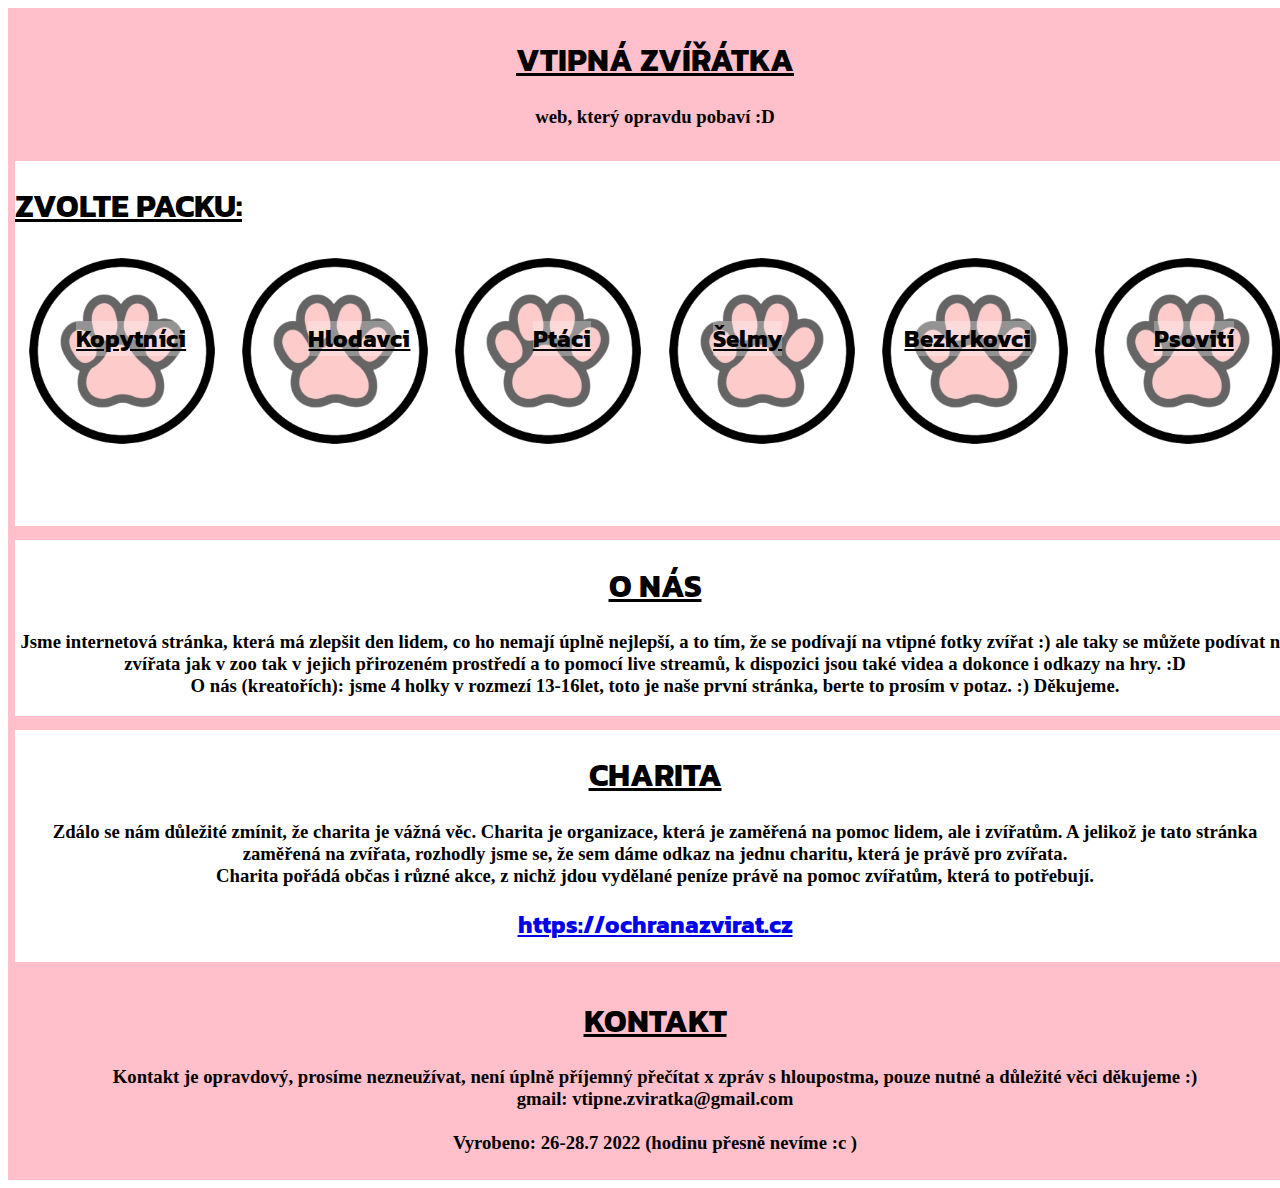
==== index.html @ 6c013be2 "ggg" ====
<!DOCTYPE html>
<html>
<title>Vtipná zvířátka :)</title>

<head>
    <link rel="preconnect" href="https://fonts.googleapis.com">
    <link rel="preconnect" href="https://fonts.gstatic.com" crossorigin>
    <link href="https://fonts.googleapis.com/css2?family=Kanit:wght@300&display=swap" rel="stylesheet">
    <link rel="stylesheet" href="sty_stranky.css">
</head>

<body>
    <div class="zvir">
        <strong>
            <h1 class="hello">VTIPNÁ ZVÍŘÁTKA</h1>
        </strong>
        <p class="under">
        <h3 class="under"> web, který opravdu pobaví :D</h3>
        <link rel="preconnect" href="https://fonts.googleapis.com">
        </p>
    </div>

    <div class="packy">
        <div class="volba">
            <strong>
                <h1> ZVOLTE PACKU:</h1>
            </strong>
        </div>


        <div class="paws">
            <a class="Fg" href="kopytnici/kopitnici.html">
                <img class="imgss" src="ppink_paw-removebg-preview.png" alt="kopytnici">
            </a>
            <a class="Fg" href="hlodavci/hlodavci.html">
                <img class="ooo" src="ppink_paw-removebg-preview.png" alt="Hlodavci">
            </a>
            <a class="Fg" href="ptaci/ptaci.html">
                <img class="ddd" src="ppink_paw-removebg-preview.png" alt="ptaci">

            </a>
            <a class="Fg" href="selmy/selmy.html">
                <img class="abcds" src="ppink_paw-removebg-preview.png" alt="selmy">

            </a>
            <a class="Fg" href="bezkrkovci/bezkrkovci.html">
                <img class="uer" src="ppink_paw-removebg-preview.png" alt="bezkrkovci">


            </a>



            <a class="Fg" href="psoviti/psoviti.html">
                <img class="jjj" src="ppink_paw-removebg-preview.png" alt="psoviti">

            </a>
        </div>
        <div class="paws paws-text">
            <h2> Kopytníci </h2>
            <h2> Hlodavci</h2>
            <h2> Ptáci </h2>
            <h2> Šelmy </h2>
            <h2> Bezkrkovci </h2>
            <h2> Psovití </h2>
    </div>








        </div>

    </div>
    <div class="onas">

        <strong>
            <h1 class="about">O NÁS </h1>
        </strong>
        <div class="ahoj">
            <p>
            <h3 class="who">Jsme internetová stránka, která má zlepšit den lidem, co ho nemají úplně nejlepší, a to tím,
                že se
                podívají na vtipné
                fotky zvířat :) ale taky se můžete podívat na zvířata jak v zoo tak v jejich přirozeném prostředí a to
                pomocí live streamů, k
                dispozici jsou také videa a dokonce i odkazy na hry. :D<br>
                O nás (kreatořích): jsme 4 holky v rozmezí 13-16let, toto je naše první stránka, berte to prosím v
                potaz.
                :) Děkujeme.
            </h3>
            <link rel="preconnect" href="https://fonts.googleapis.com">
            </p>
        </div>
        <link rel="stylesheet" href="sty_stranky.css">
    </div>
    <div class="charita">

        <strong>
            <h1 class="cau">CHARITA </h1>
        </strong>

        <p>
        <h3 class="charity"> Zdálo se nám důležité zmínit, že charita je vážná věc. Charita je organizace, která je
            zaměřená na
            pomoc
            lidem, ale i zvířatům. A jelikož je tato stránka zaměřená na zvířata, rozhodly jsme se, že sem dáme
            odkaz na jednu charitu, která je právě pro zvířata. <br>
            Charita pořádá občas i různé akce, z nichž jdou vydělané peníze právě na pomoc zvířatům, která to potřebují.

        </h3>
        <h2 class="odkaz"> <a href="https://ochranazvirat.cz">https://ochranazvirat.cz </a> </h2>

        <link rel="preconnect" href="https://fonts.googleapis.com">
        </p>
    </div>
</body>

</html>
<html>
<div class="Kontakt">

    <strong>
        <h1 class="cauu">KONTAKT</h1>
        <p>
        <h3 class="Konktat"> Kontakt je opravdový, prosíme nezneužívat, není úplně příjemný přečítat x zpráv s
            hloupostma, pouze
            nutné a důležité věci děkujeme :) <br>
            gmail: vtipne.zviratka@gmail.com <br> <br>
            Vyrobeno: 26-28.7 2022 (hodinu přesně nevíme :c )

        </h3>
        </p>
    </strong>
    </head>
</div>

</html>
---- sty_stranky.css ----
html {
    width: 100vw;
}

body {
    background-color: white;
    font-family: 'Kanit', sans-serif;
}



.zvir {

    font-family: 'Kanit', sans-serif;
    text-align: center;
    border: solid 5px pink;
    width: 100vw;
    background-color: pink;



    text-align: center;
}

h3 {
    font-family: 'Dancing Script';
}

.charita {
    text-align: center;


}

.onas {
    text-align: center;
}


.under {
    font-family: 'Square Peg', cursive;

}



.zvir {
    text-align: center;
    border: solid 7px pink;
    width: 100vW;


    text-align: center;
}

.charita {
    font-family: 'Kanit', sans-serif;
    text-align: center;
    border: solid 7px pink;
    width: 100vw;
}

.imgss:hover {
    transform: scale(1.1);
}

.ooo:hover {
    transform: scale(1.1);
}

.jjj:hover {
    transform: scale(1.1);

}

.ddd:hover {
    transform: scale(1.1);
}

.abc:hover {
    transform: scale(1.1);
}

.abcds:hover {
    transform: scale(1.1);
}

.uer:hover {
    transform: scale(1.1);
}

.ahoj {
    font-family: 'Square Peg', cursive;
}

.paws {
    display: flex;
    width: 100%;
    justify-content: space-around;
}

.paws-text {
    margin-top: -150px;
    margin-bottom: 150px;
    text-align: center;
}

.paws-text h2 {
    z-index: 999;
    text-decoration: underline;
    font-weight: bold;
    background-color: rgba(255, 255, 255, 0.3);
    size: 35px;
}

.paws a {
    height: 200px;
    width: 200px;
    flex-shrink: 1;
}

.paws a img {
    height: 100%;
    width: 100%;
    flex-shrink: 1;
}

.charity {
    font-family: 'Square Peg', cursive;



}

.who {
    font-family: 'Square Peg', cursive;

}

.onas {
    text-align: center;
    border: solid 7px pink;
    width: 100vw;

}

.sipka:hover {
    transform: scale(1.1);

}

.cau {
    text-decoration: underline;
}

.volba {
    text-decoration: underline;
}

.about {
    text-decoration: underline;
}

.hello {
    text-decoration: underline;
}


.gh {
    text-align: center;
}


.odkaz {
    text-align: center;

}

.packy {
    border: solid 7px pink;
    width: 100vw;

}


.cauu {
    text-align: center;
    text-decoration: underline;
}

.Kontakt {
    border: solid 7px pink;
    width: 100vw;
    background-color: pink;
    text-align: center;

}

.Konktat {
    font-family: 'Square Peg', cursive;
    text-align: center;
}
---- sty_stranky.css ----
html {
    width: 100vw;
}

body {
    background-color: white;
    font-family: 'Kanit', sans-serif;
}



.zvir {

    font-family: 'Kanit', sans-serif;
    text-align: center;
    border: solid 5px pink;
    width: 100vw;
    background-color: pink;



    text-align: center;
}

h3 {
    font-family: 'Dancing Script';
}

.charita {
    text-align: center;


}

.onas {
    text-align: center;
}


.under {
    font-family: 'Square Peg', cursive;

}



.zvir {
    text-align: center;
    border: solid 7px pink;
    width: 100vW;


    text-align: center;
}

.charita {
    font-family: 'Kanit', sans-serif;
    text-align: center;
    border: solid 7px pink;
    width: 100vw;
}

.imgss:hover {
    transform: scale(1.1);
}

.ooo:hover {
    transform: scale(1.1);
}

.jjj:hover {
    transform: scale(1.1);

}

.ddd:hover {
    transform: scale(1.1);
}

.abc:hover {
    transform: scale(1.1);
}

.abcds:hover {
    transform: scale(1.1);
}

.uer:hover {
    transform: scale(1.1);
}

.ahoj {
    font-family: 'Square Peg', cursive;
}

.paws {
    display: flex;
    width: 100%;
    justify-content: space-around;
}

.paws-text {
    margin-top: -150px;
    margin-bottom: 150px;
    text-align: center;
}

.paws-text h2 {
    z-index: 999;
    text-decoration: underline;
    font-weight: bold;
    background-color: rgba(255, 255, 255, 0.3);
    size: 35px;
}

.paws a {
    height: 200px;
    width: 200px;
    flex-shrink: 1;
}

.paws a img {
    height: 100%;
    width: 100%;
    flex-shrink: 1;
}

.charity {
    font-family: 'Square Peg', cursive;



}

.who {
    font-family: 'Square Peg', cursive;

}

.onas {
    text-align: center;
    border: solid 7px pink;
    width: 100vw;

}

.sipka:hover {
    transform: scale(1.1);

}

.cau {
    text-decoration: underline;
}

.volba {
    text-decoration: underline;
}

.about {
    text-decoration: underline;
}

.hello {
    text-decoration: underline;
}


.gh {
    text-align: center;
}


.odkaz {
    text-align: center;

}

.packy {
    border: solid 7px pink;
    width: 100vw;

}


.cauu {
    text-align: center;
    text-decoration: underline;
}

.Kontakt {
    border: solid 7px pink;
    width: 100vw;
    background-color: pink;
    text-align: center;

}

.Konktat {
    font-family: 'Square Peg', cursive;
    text-align: center;
}
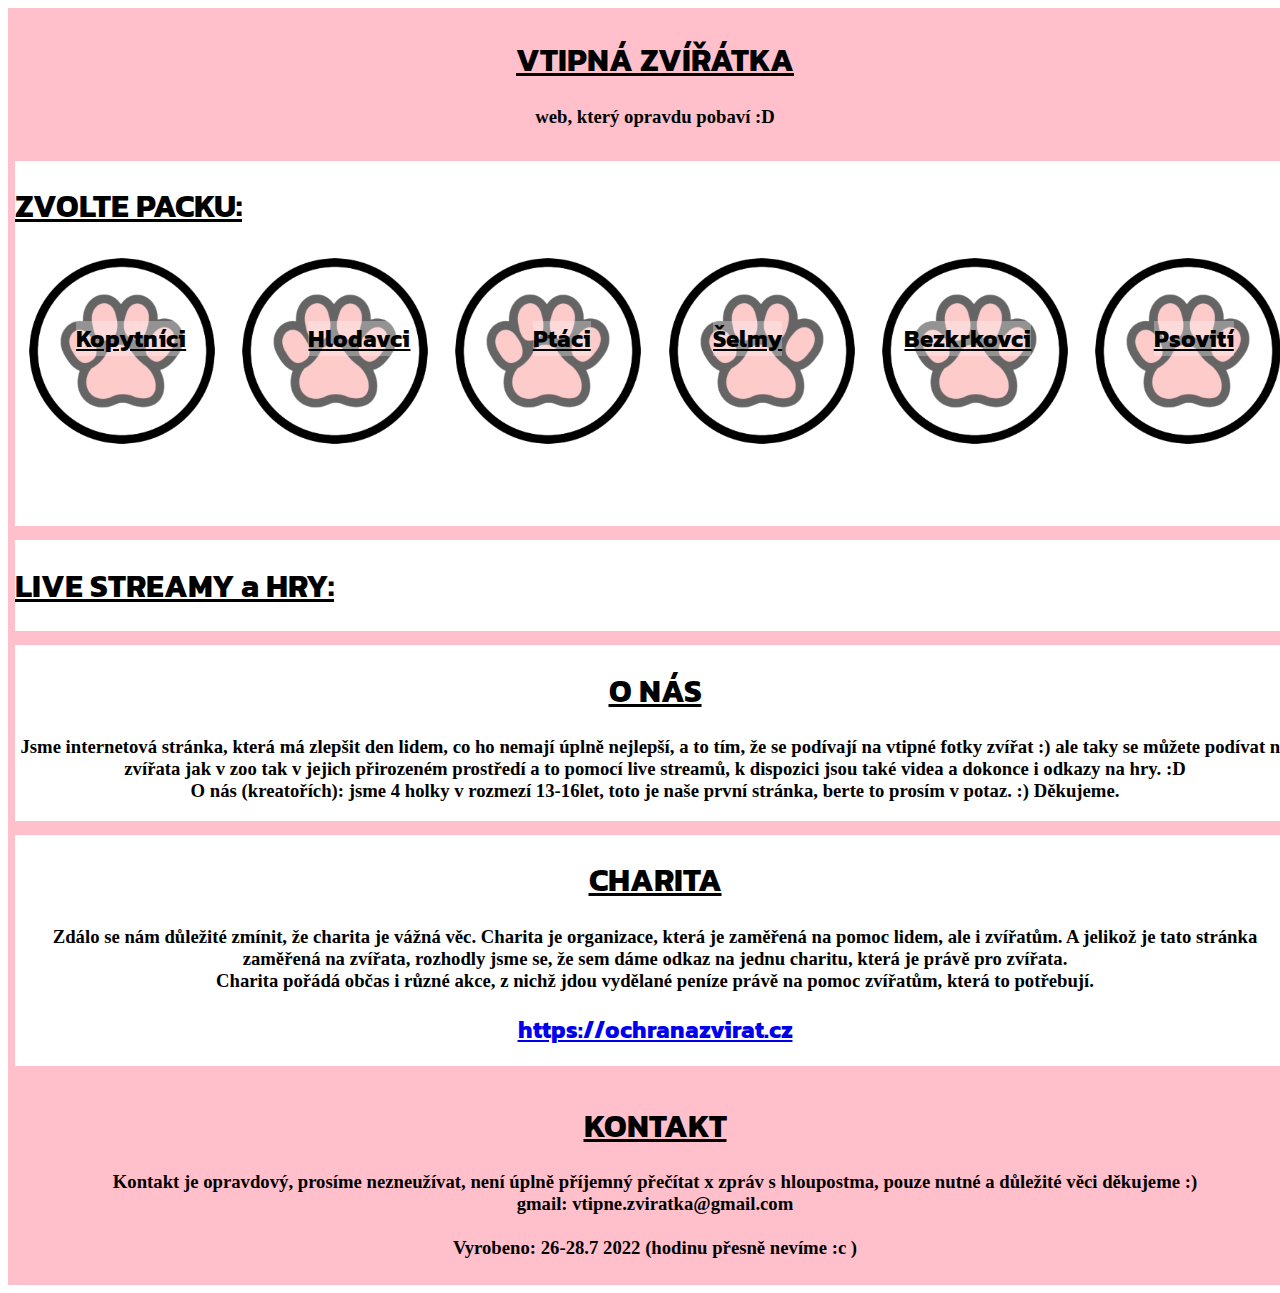
==== commit 3f5caaf1: "ggg" ====
--- a/index.html
+++ b/index.html
@@ -65,14 +65,25 @@
             <h2> Psovití </h2>
     </div>
 
+ </div>
+
+    <div class="gamesstr">
+
+        <div class="packy">
+            <div class="nazdar">
+                <strong>
+                    <h1>LIVE STREAMY a HRY:</h1>
+                </strong>
+            </div>
 
 
 
 
 
+    </div>
 
 
-        </div>
+
 
     </div>
     <div class="onas">
--- a/sty_stranky.css
+++ b/sty_stranky.css
@@ -199,4 +199,9 @@
 .Konktat {
     font-family: 'Square Peg', cursive;
     text-align: center;
+}
+
+.nazdar {
+    font-family: 'Kanit', sans-serif;
+    text-decoration: underline;
 }--- a/sty_stranky.css
+++ b/sty_stranky.css
@@ -199,4 +199,9 @@
 .Konktat {
     font-family: 'Square Peg', cursive;
     text-align: center;
+}
+
+.nazdar {
+    font-family: 'Kanit', sans-serif;
+    text-decoration: underline;
 }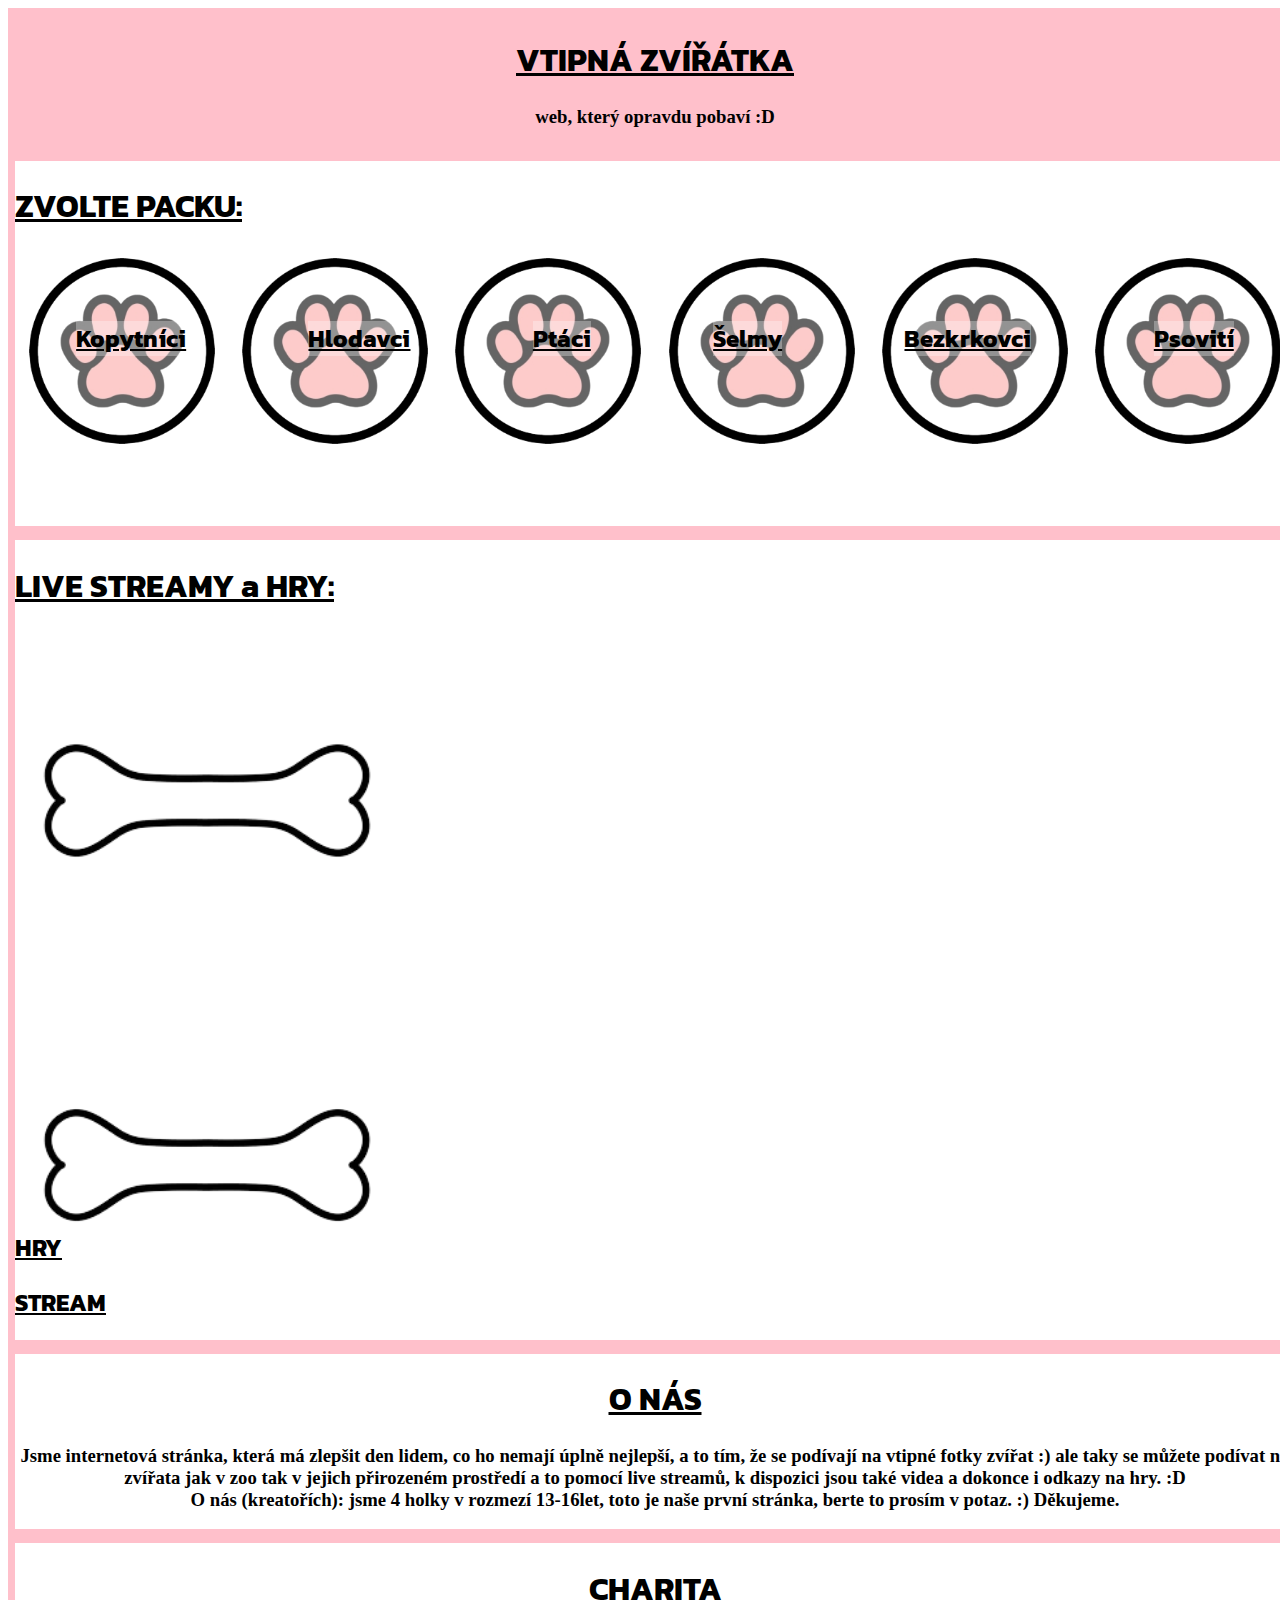
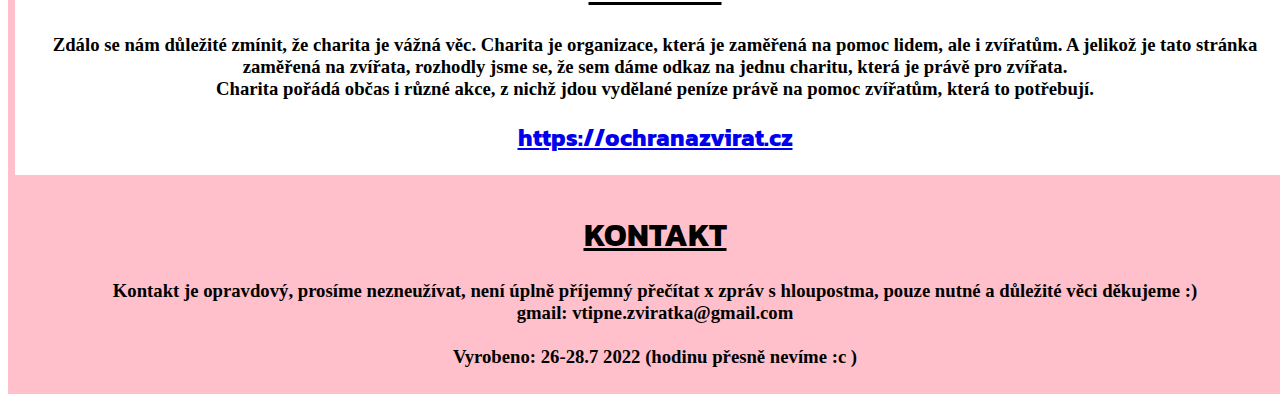
==== commit 8d2780a1: "s" ====
--- a/index.html
+++ b/index.html
@@ -71,9 +71,24 @@
 
         <div class="packy">
             <div class="nazdar">
+                
                 <strong>
                     <h1>LIVE STREAMY a HRY:</h1>
+                    <a class="iop" href="hry.html" >
+                    <img class="bones" src="kostbo-removebg-preview.png">
+                    
+                </a>
+                <a class="iop" href="stream.html">
+                    <img class="bones" src="kostbo-removebg-preview.png">
+                    
+                </a>
+
                 </strong>
+            
+            </div>
+            <div class="iop iop-text" >
+               <h2>HRY</h2>
+               <h2>STREAM</h2>
             </div>
 
 
--- a/sty_stranky.css
+++ b/sty_stranky.css
@@ -204,4 +204,23 @@
 .nazdar {
     font-family: 'Kanit', sans-serif;
     text-decoration: underline;
-}+}
+.bones{
+    display: table-column;
+    width: 30vw;
+    justify-content: space-between;
+
+}
+.iop-text h2 {
+    z-index: 999;
+    text-decoration: underline;
+    font-weight: bold;
+    background-color: rgba(255, 255, 255, 0.3);
+    size: 35px;
+    
+}
+.iop-text {
+    margin-top: -150px;
+    margin-bottom: 1px;
+ justify-content: space-between;
+    }--- a/sty_stranky.css
+++ b/sty_stranky.css
@@ -204,4 +204,23 @@
 .nazdar {
     font-family: 'Kanit', sans-serif;
     text-decoration: underline;
-}+}
+.bones{
+    display: table-column;
+    width: 30vw;
+    justify-content: space-between;
+
+}
+.iop-text h2 {
+    z-index: 999;
+    text-decoration: underline;
+    font-weight: bold;
+    background-color: rgba(255, 255, 255, 0.3);
+    size: 35px;
+    
+}
+.iop-text {
+    margin-top: -150px;
+    margin-bottom: 1px;
+ justify-content: space-between;
+    }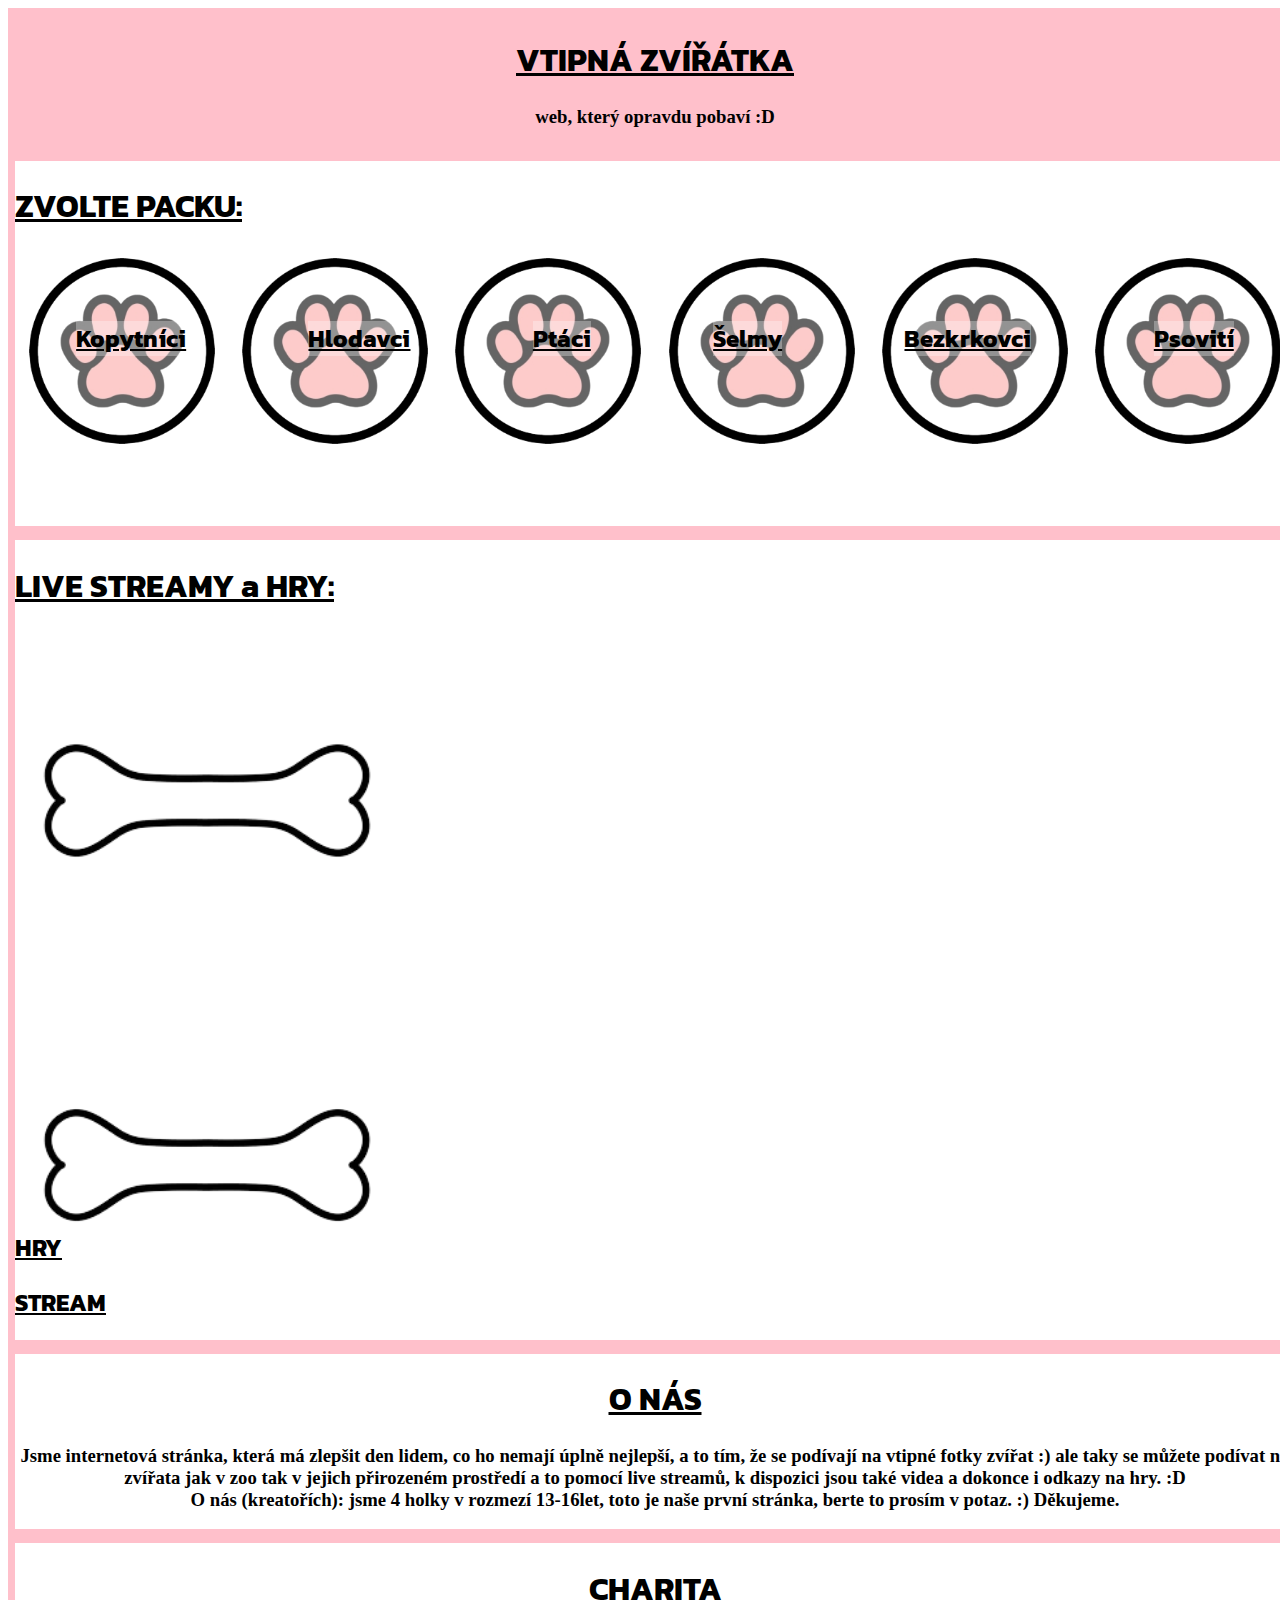
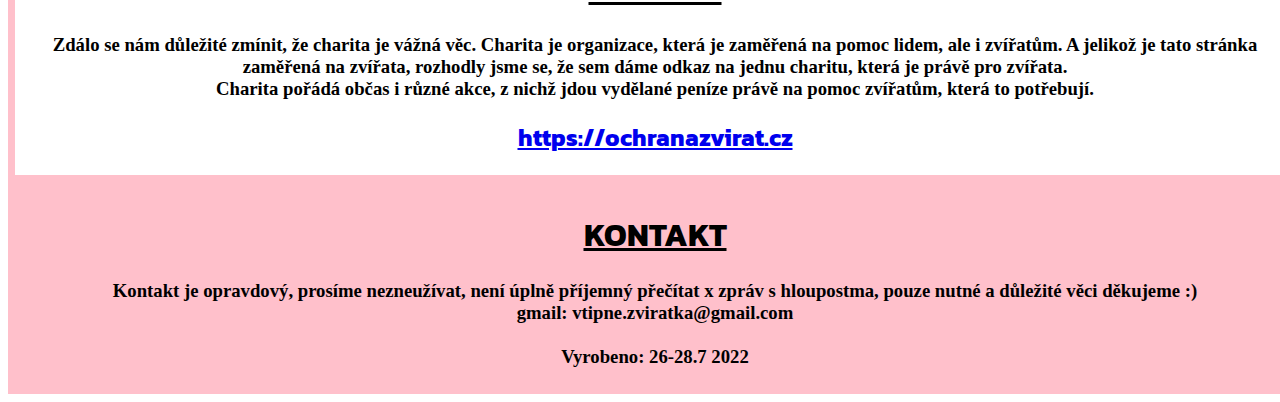
==== commit a36792cf: "j" ====
--- a/index.html
+++ b/index.html
@@ -156,7 +156,7 @@
             hloupostma, pouze
             nutné a důležité věci děkujeme :) <br>
             gmail: vtipne.zviratka@gmail.com <br> <br>
-            Vyrobeno: 26-28.7 2022 (hodinu přesně nevíme :c )
+            Vyrobeno: 26-28.7 2022
 
         </h3>
         </p>
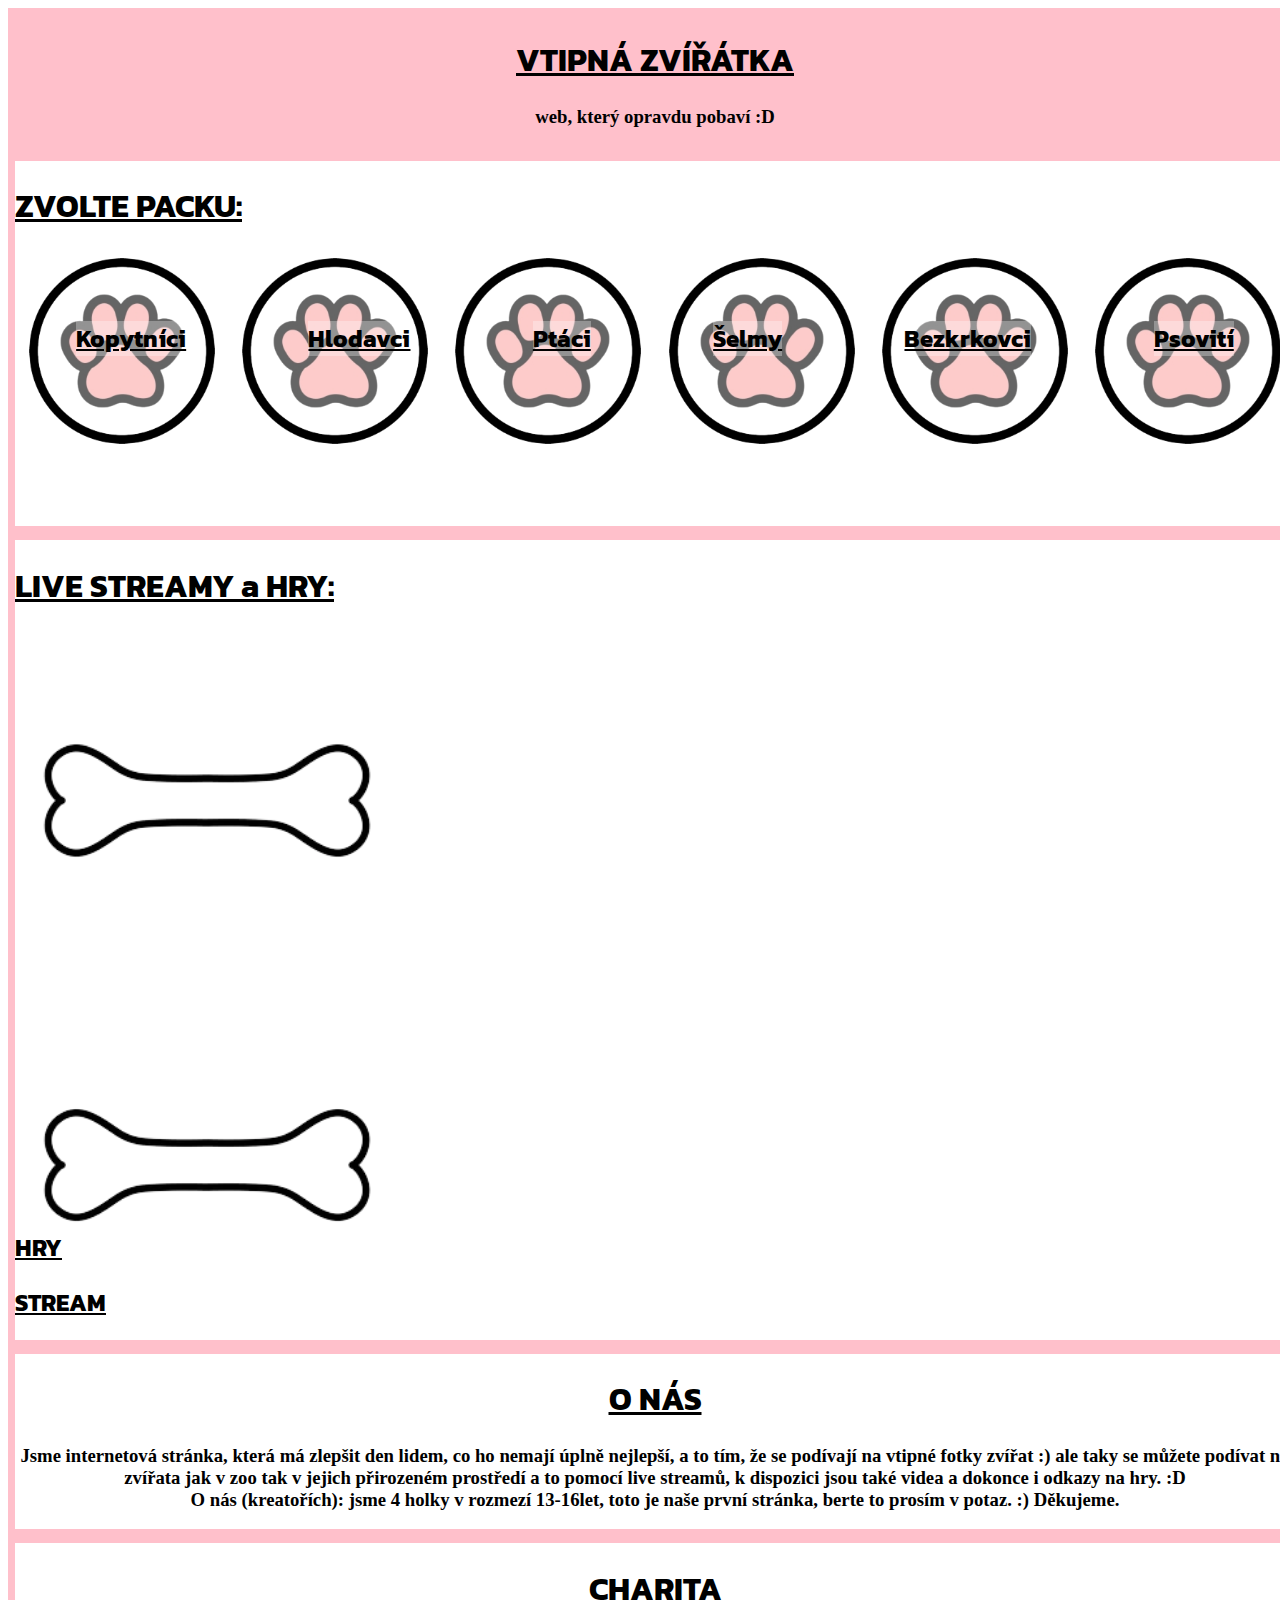
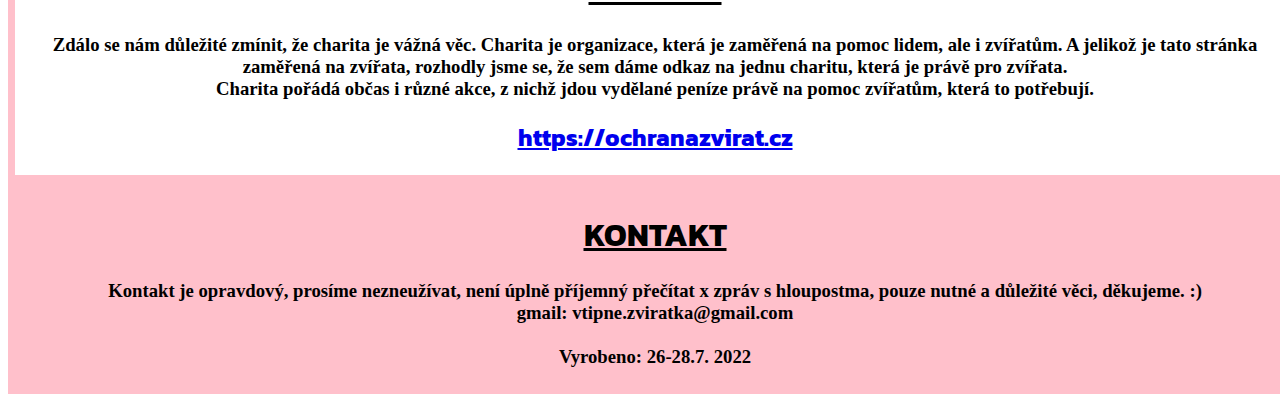
==== commit 00be6be6: "k" ====
--- a/index.html
+++ b/index.html
@@ -154,9 +154,9 @@
         <p>
         <h3 class="Konktat"> Kontakt je opravdový, prosíme nezneužívat, není úplně příjemný přečítat x zpráv s
             hloupostma, pouze
-            nutné a důležité věci děkujeme :) <br>
+            nutné a důležité věci, děkujeme. :) <br>
             gmail: vtipne.zviratka@gmail.com <br> <br>
-            Vyrobeno: 26-28.7 2022
+            Vyrobeno: 26-28.7. 2022
 
         </h3>
         </p>
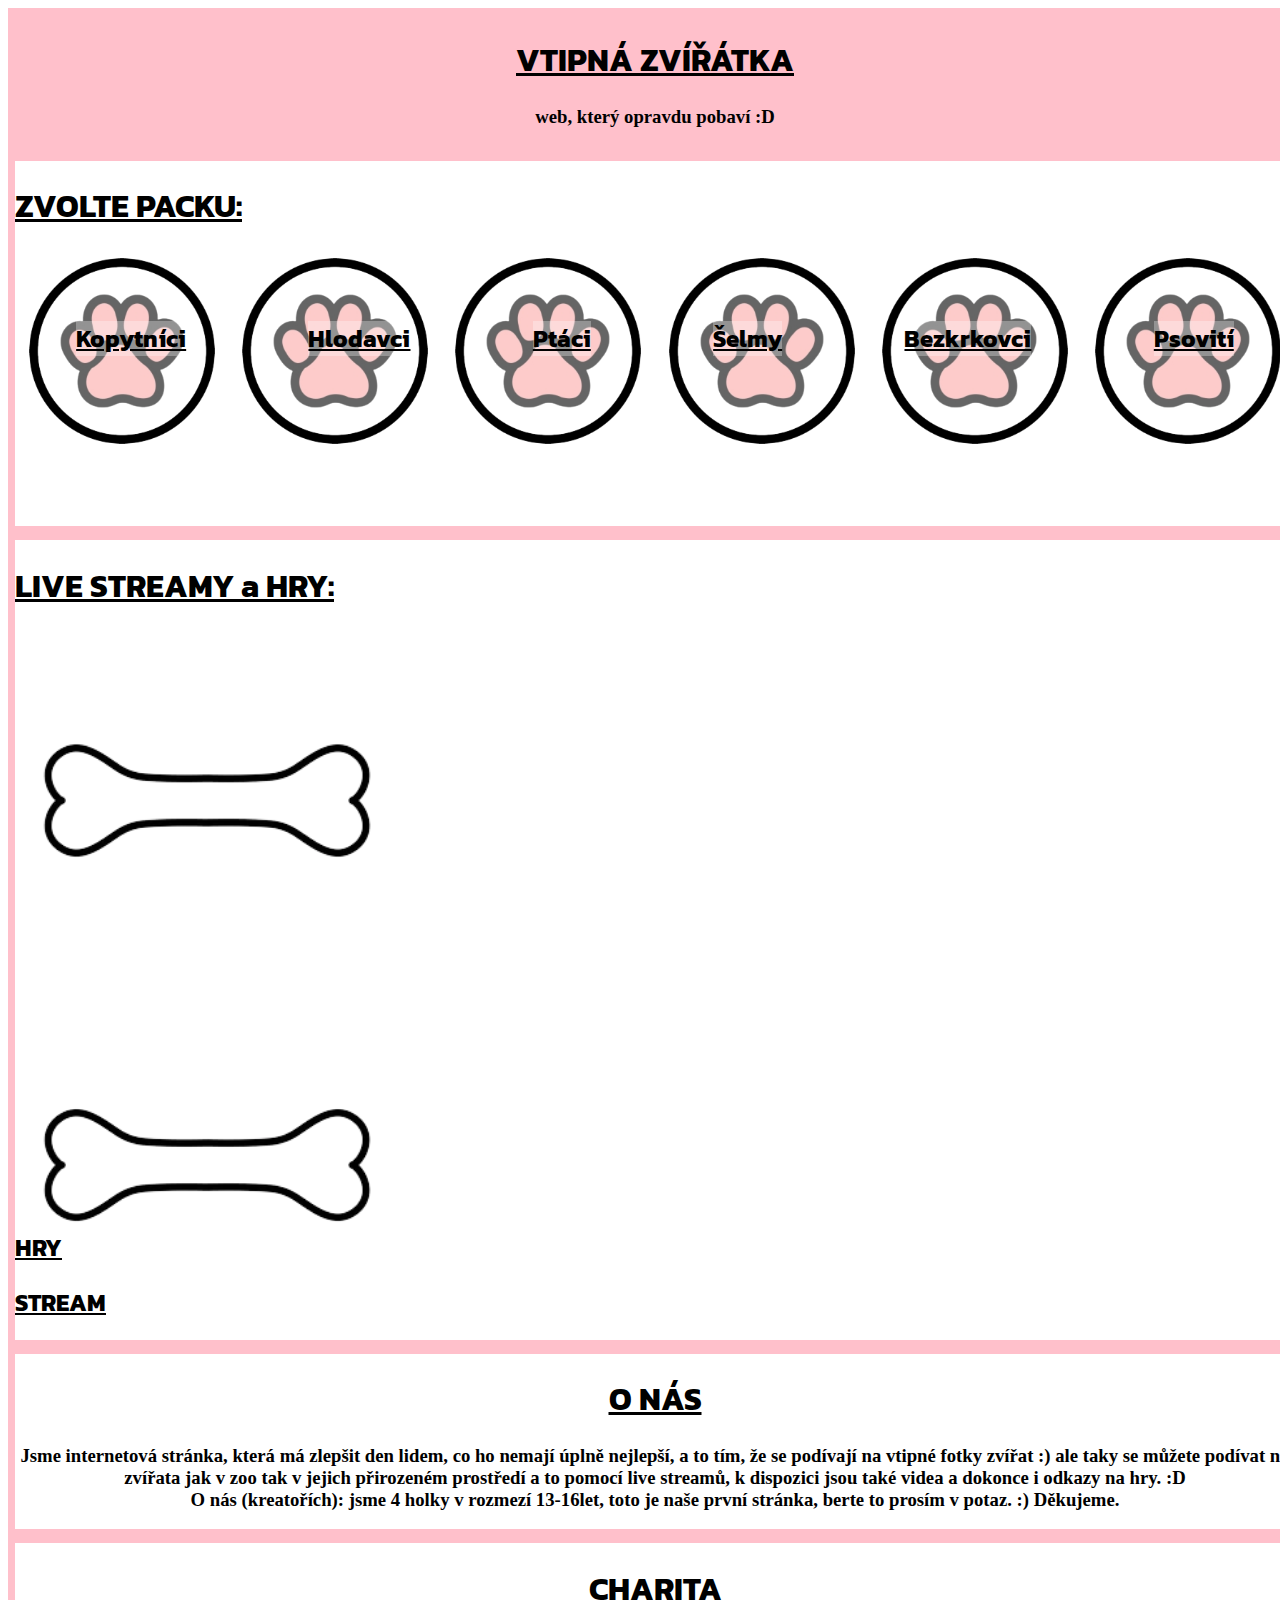
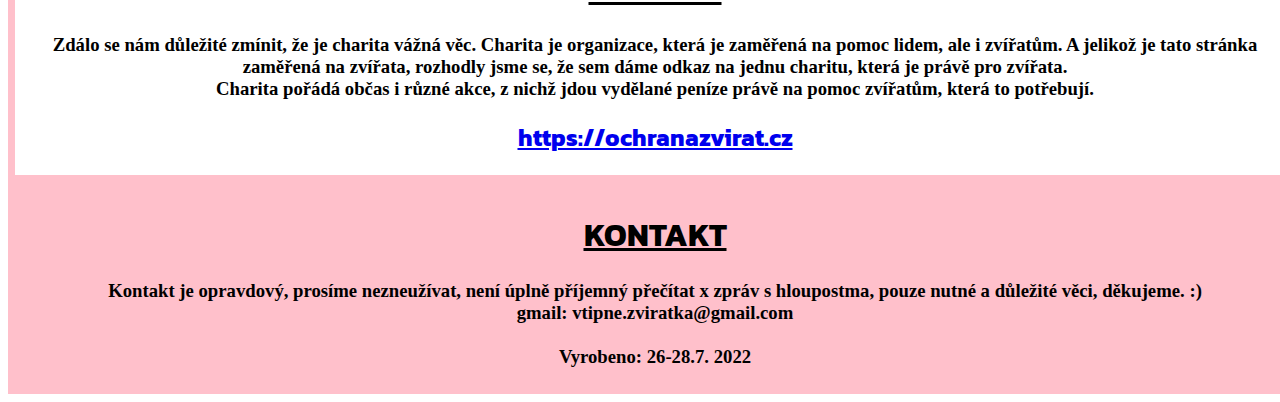
==== commit 64bb11a2: "j" ====
--- a/index.html
+++ b/index.html
@@ -130,7 +130,7 @@
         </strong>
 
         <p>
-        <h3 class="charity"> Zdálo se nám důležité zmínit, že charita je vážná věc. Charita je organizace, která je
+        <h3 class="charity"> Zdálo se nám důležité zmínit, že je charita vážná věc. Charita je organizace, která je
             zaměřená na
             pomoc
             lidem, ale i zvířatům. A jelikož je tato stránka zaměřená na zvířata, rozhodly jsme se, že sem dáme
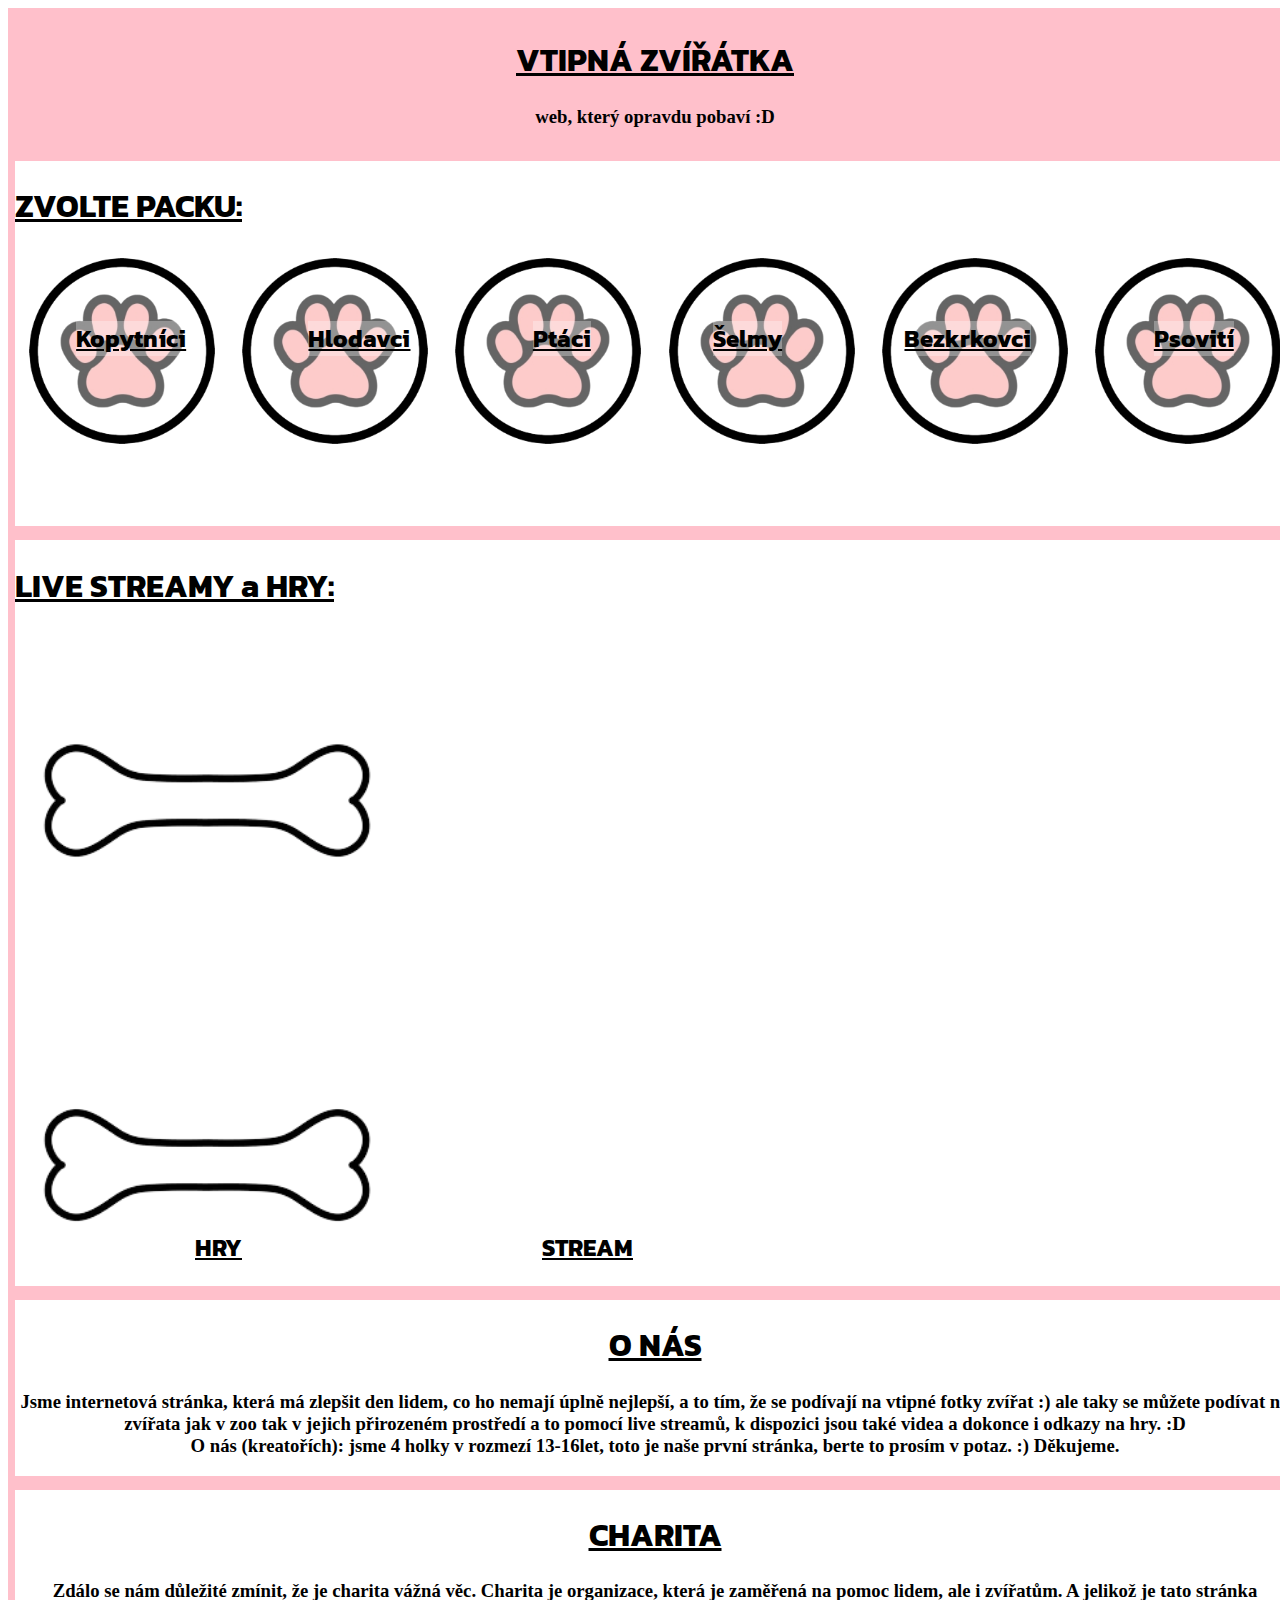
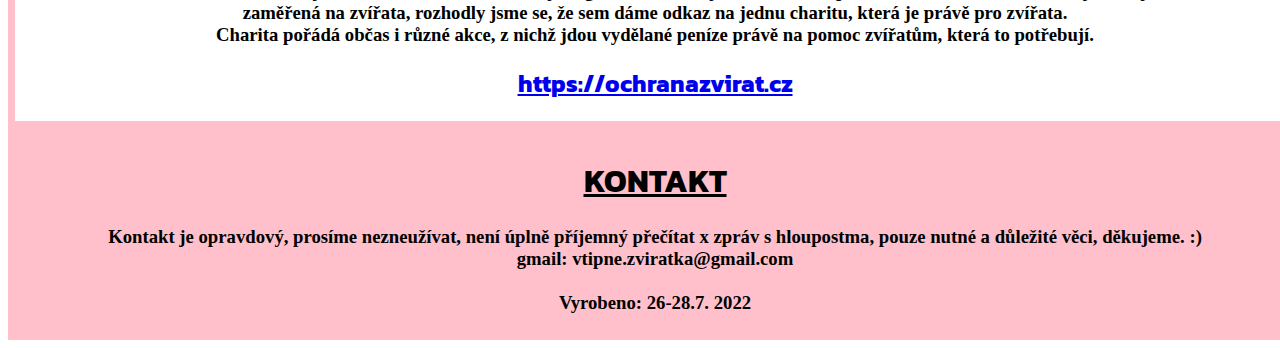
==== commit ceeb3902: "ddd" ====
--- a/index.html
+++ b/index.html
@@ -87,8 +87,8 @@
             
             </div>
             <div class="iop iop-text" >
-               <h2>HRY</h2>
-               <h2>STREAM</h2>
+               <h2 class="jap">HRY</h2>
+               <h2 class="uerr">STREAM</h2>
             </div>
 
 
--- a/sty_stranky.css
+++ b/sty_stranky.css
@@ -205,22 +205,39 @@
     font-family: 'Kanit', sans-serif;
     text-decoration: underline;
 }
-.bones{
+
+.bones {
     display: table-column;
     width: 30vw;
     justify-content: space-between;
 
-}
+
+}
+
+.bones:hover {
+    transform: scale(1.1);
+}
+
 .iop-text h2 {
     z-index: 999;
     text-decoration: underline;
     font-weight: bold;
     background-color: rgba(255, 255, 255, 0.3);
     size: 35px;
-    
-}
+    padding-left: 100px;
+
+}
+
 .iop-text {
+    display: flex;
     margin-top: -150px;
     margin-bottom: 1px;
- justify-content: space-between;
-    }+}
+
+.uerr {
+    margin-left: 200px;
+}
+
+.jap {
+    margin-left: 80px;
+}--- a/sty_stranky.css
+++ b/sty_stranky.css
@@ -205,22 +205,39 @@
     font-family: 'Kanit', sans-serif;
     text-decoration: underline;
 }
-.bones{
+
+.bones {
     display: table-column;
     width: 30vw;
     justify-content: space-between;
 
-}
+
+}
+
+.bones:hover {
+    transform: scale(1.1);
+}
+
 .iop-text h2 {
     z-index: 999;
     text-decoration: underline;
     font-weight: bold;
     background-color: rgba(255, 255, 255, 0.3);
     size: 35px;
-    
-}
+    padding-left: 100px;
+
+}
+
 .iop-text {
+    display: flex;
     margin-top: -150px;
     margin-bottom: 1px;
- justify-content: space-between;
-    }+}
+
+.uerr {
+    margin-left: 200px;
+}
+
+.jap {
+    margin-left: 80px;
+}